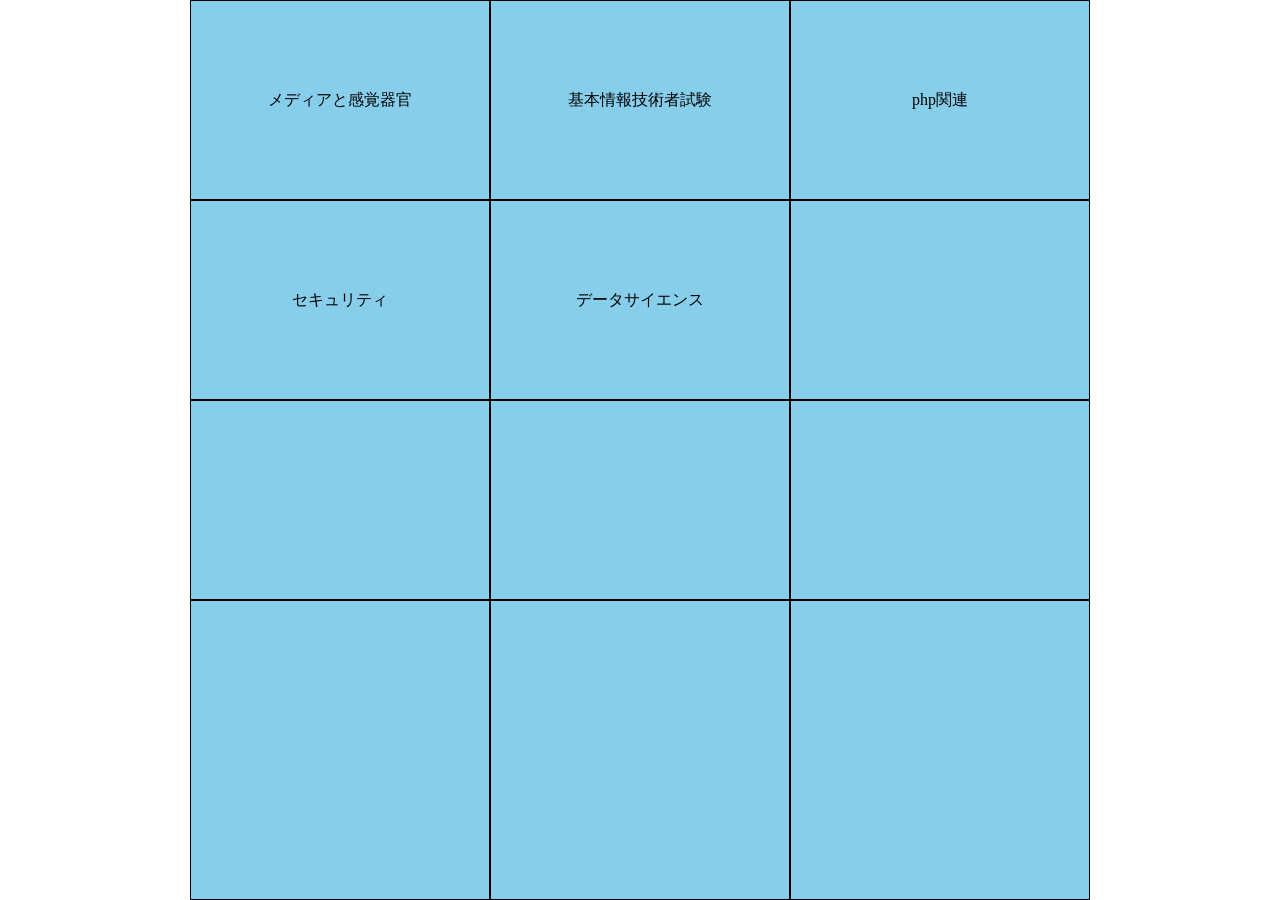
==== index.html @ 6a4aeb34 "handler.htmlをindex.htmlに名前変更" ====
<!DOCTYPE html>
<html lang="ja">
<head>
  <meta charset="UTF-8">
  <meta http-equiv="X-UA-Compatible" content="IE=edge">
  <meta name="viewport" content="width=device-width, initial-scale=1.0">
  <title>振り分け</title>
  <link rel="stylesheet" href="./grid.css">
</head>
<body>
  <div class="container">
    <div class="item" id="item1">メディアと感覚器官</div>
    <div class="item" id="item2">基本情報技術者試験</div>
    <div class="item" id="item3">php関連</div>
    <div class="item" id="item4">セキュリティ</div>
    <div class="item" id="item5">データサイエンス</div>
    <div class="item" id="item6"></div>
    <div class="item" id="item7"></div>
    <div class="item" id="item8"></div>
    <div class="item" id="item9"></div>
    <div class="item" id="item10"></div>
    <div class="item" id="item11"></div>
    <div class="item" id="item12"></div>
  </div>
<script src="./handler.js"></script>
</body>
</html>
---- grid.css ----
*{
  margin: 0;
  padding: 0;
  box-sizing: border-box;
}

body {
  width: 100%;
  height: 100vh;
}
.container{
  width: 100%;
  height: 100%;
  display: grid;
  justify-content: center;
  align-items: center;
  grid-template-columns: 300px 300px 300px;
  grid-template-rows: 200px 200px 200px;
}

.item{
  background-color: skyblue;
  width: 100%;
  height: 100%;
  display: flex;
  justify-content: center;
  align-items: center;
  border: 1px solid black;
}

.item:hover {
  letter-spacing: 0.15em;
  transition: all 0.2s ease;
}
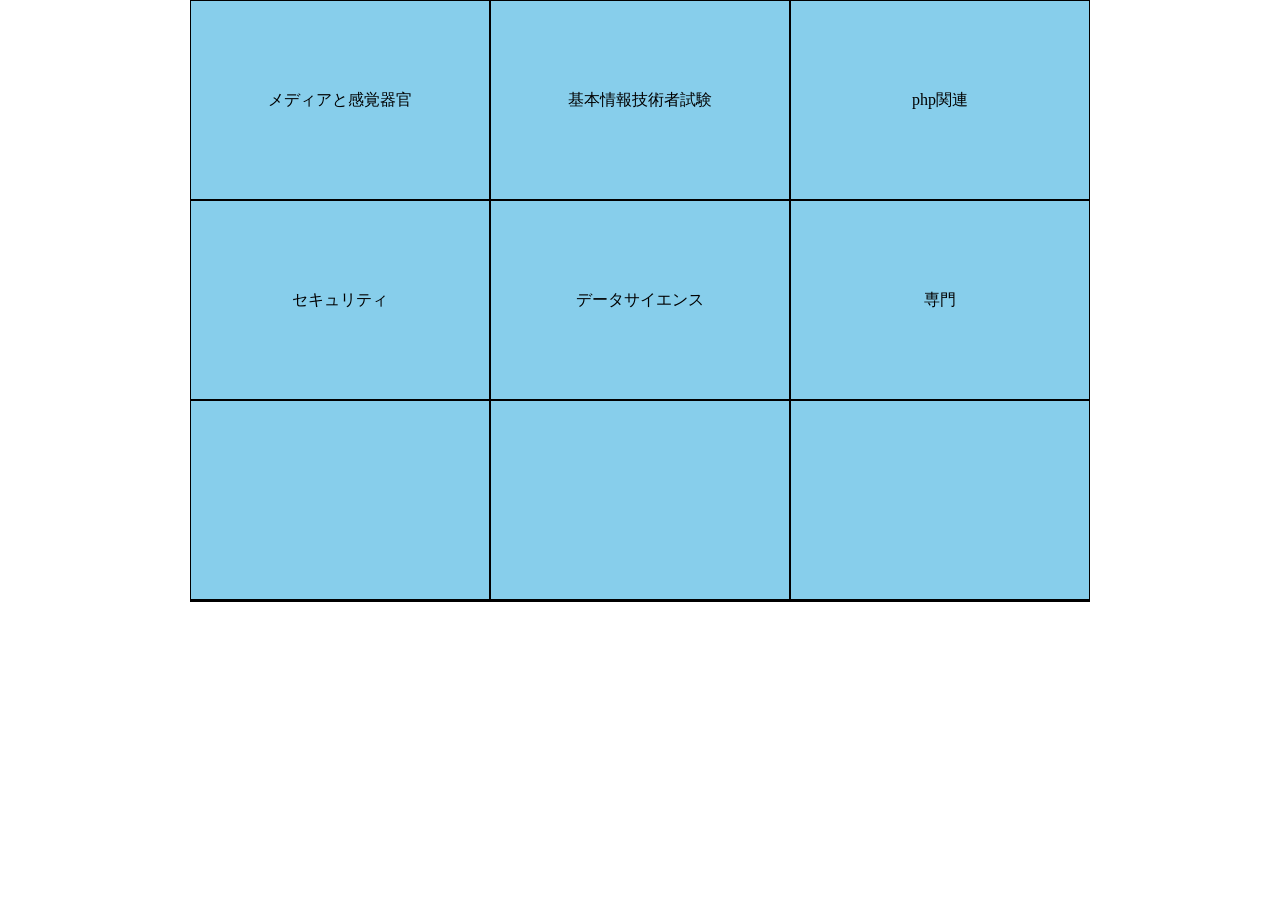
==== commit 15aec1f8: "更新！" ====
--- a/index.html
+++ b/index.html
@@ -14,7 +14,7 @@
     <div class="item" id="item3">php関連</div>
     <div class="item" id="item4">セキュリティ</div>
     <div class="item" id="item5">データサイエンス</div>
-    <div class="item" id="item6"></div>
+    <div class="item" id="item6">専門</div>
     <div class="item" id="item7"></div>
     <div class="item" id="item8"></div>
     <div class="item" id="item9"></div>
--- a/grid.css
+++ b/grid.css
@@ -9,13 +9,13 @@
   height: 100vh;
 }
 .container{
-  width: 100%;
-  height: 100%;
+
   display: grid;
   justify-content: center;
   align-items: center;
   grid-template-columns: 300px 300px 300px;
   grid-template-rows: 200px 200px 200px;
+  overflow: visible;
 }
 
 .item{
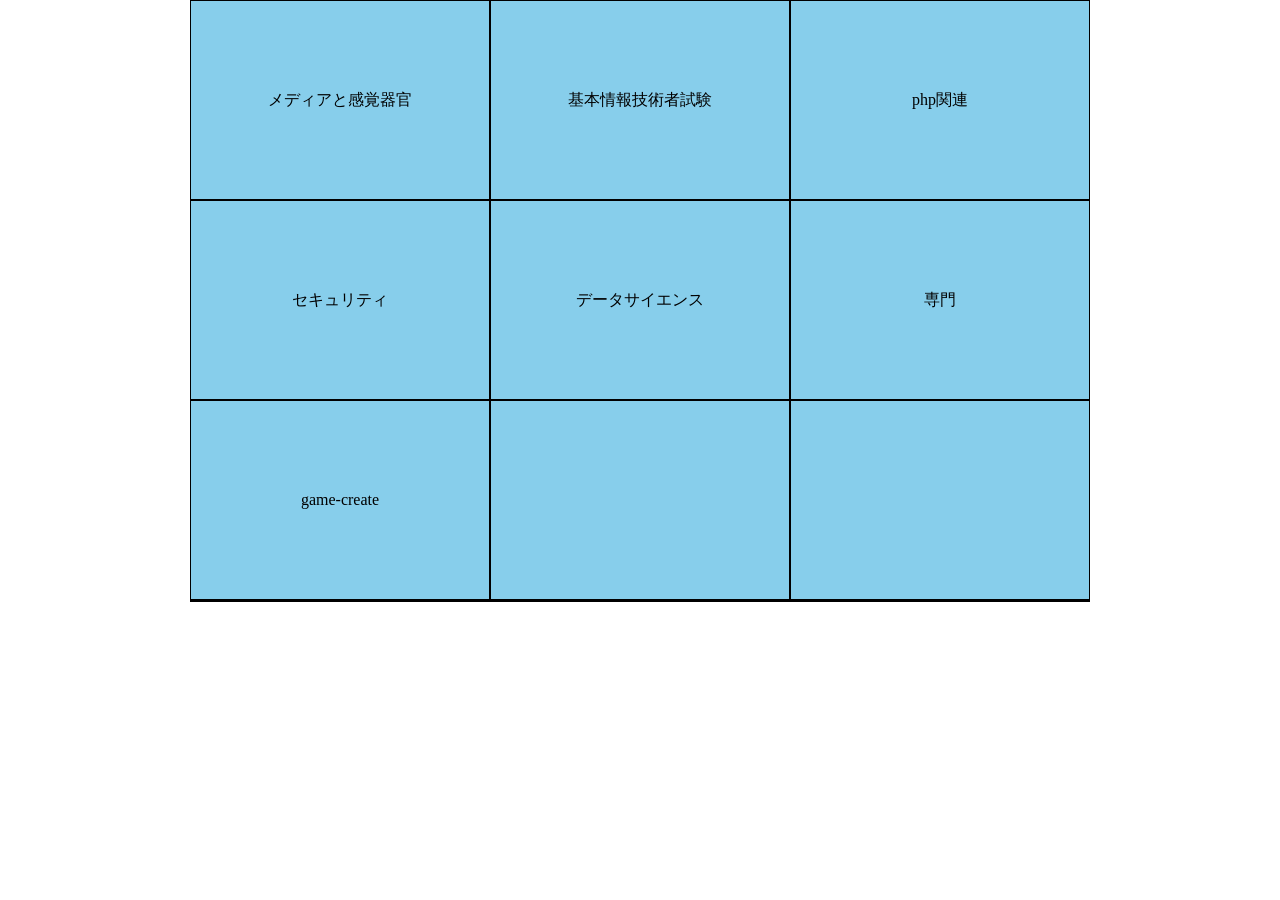
==== commit 5457ffb9: "game-createを制作" ====
--- a/index.html
+++ b/index.html
@@ -15,7 +15,7 @@
     <div class="item" id="item4">セキュリティ</div>
     <div class="item" id="item5">データサイエンス</div>
     <div class="item" id="item6">専門</div>
-    <div class="item" id="item7"></div>
+    <div class="item" id="item7">game-create</div>
     <div class="item" id="item8"></div>
     <div class="item" id="item9"></div>
     <div class="item" id="item10"></div>
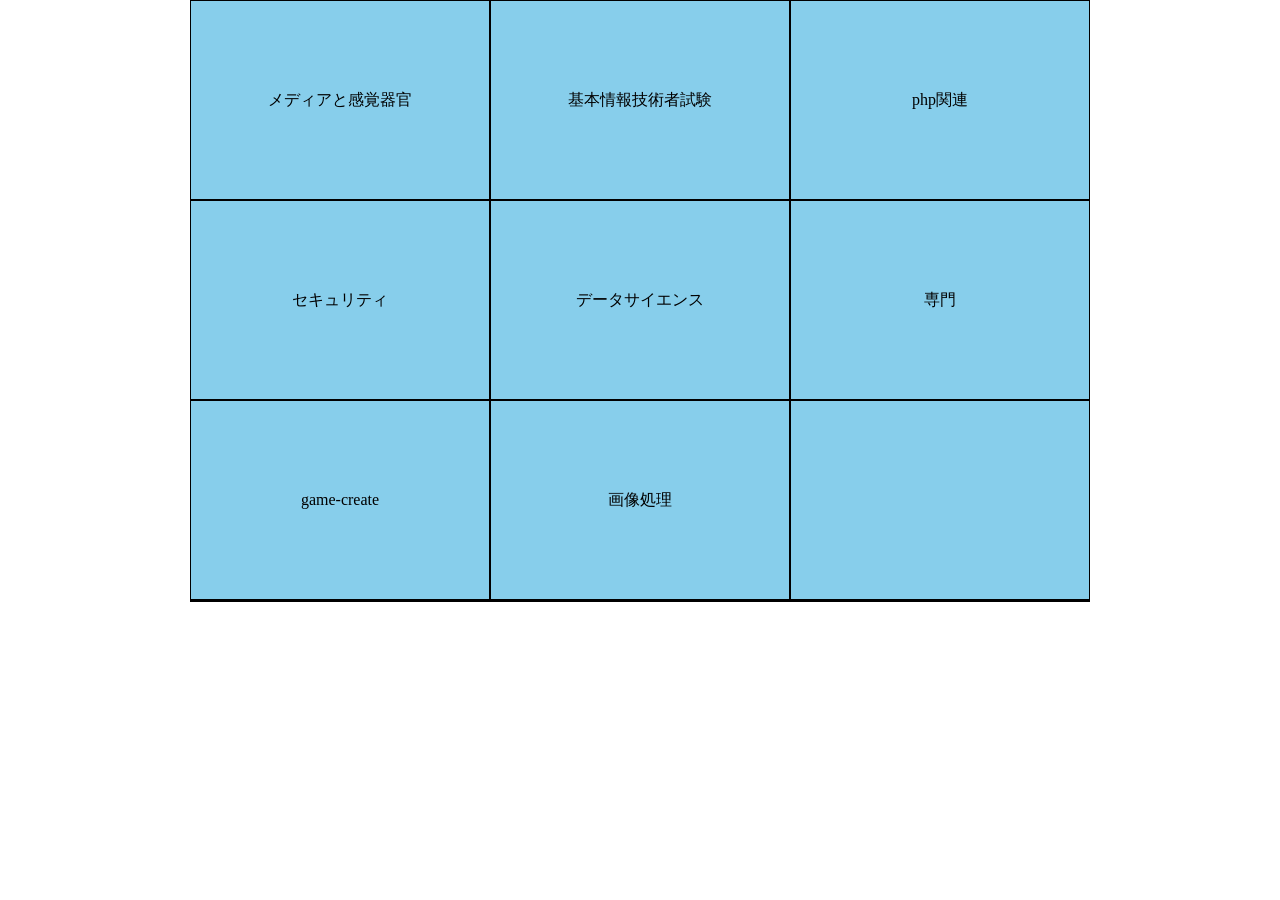
==== commit 1dff70df: "secure更新と画像処理追加" ====
--- a/index.html
+++ b/index.html
@@ -16,7 +16,7 @@
     <div class="item" id="item5">データサイエンス</div>
     <div class="item" id="item6">専門</div>
     <div class="item" id="item7">game-create</div>
-    <div class="item" id="item8"></div>
+    <div class="item" id="item8">画像処理</div>
     <div class="item" id="item9"></div>
     <div class="item" id="item10"></div>
     <div class="item" id="item11"></div>
